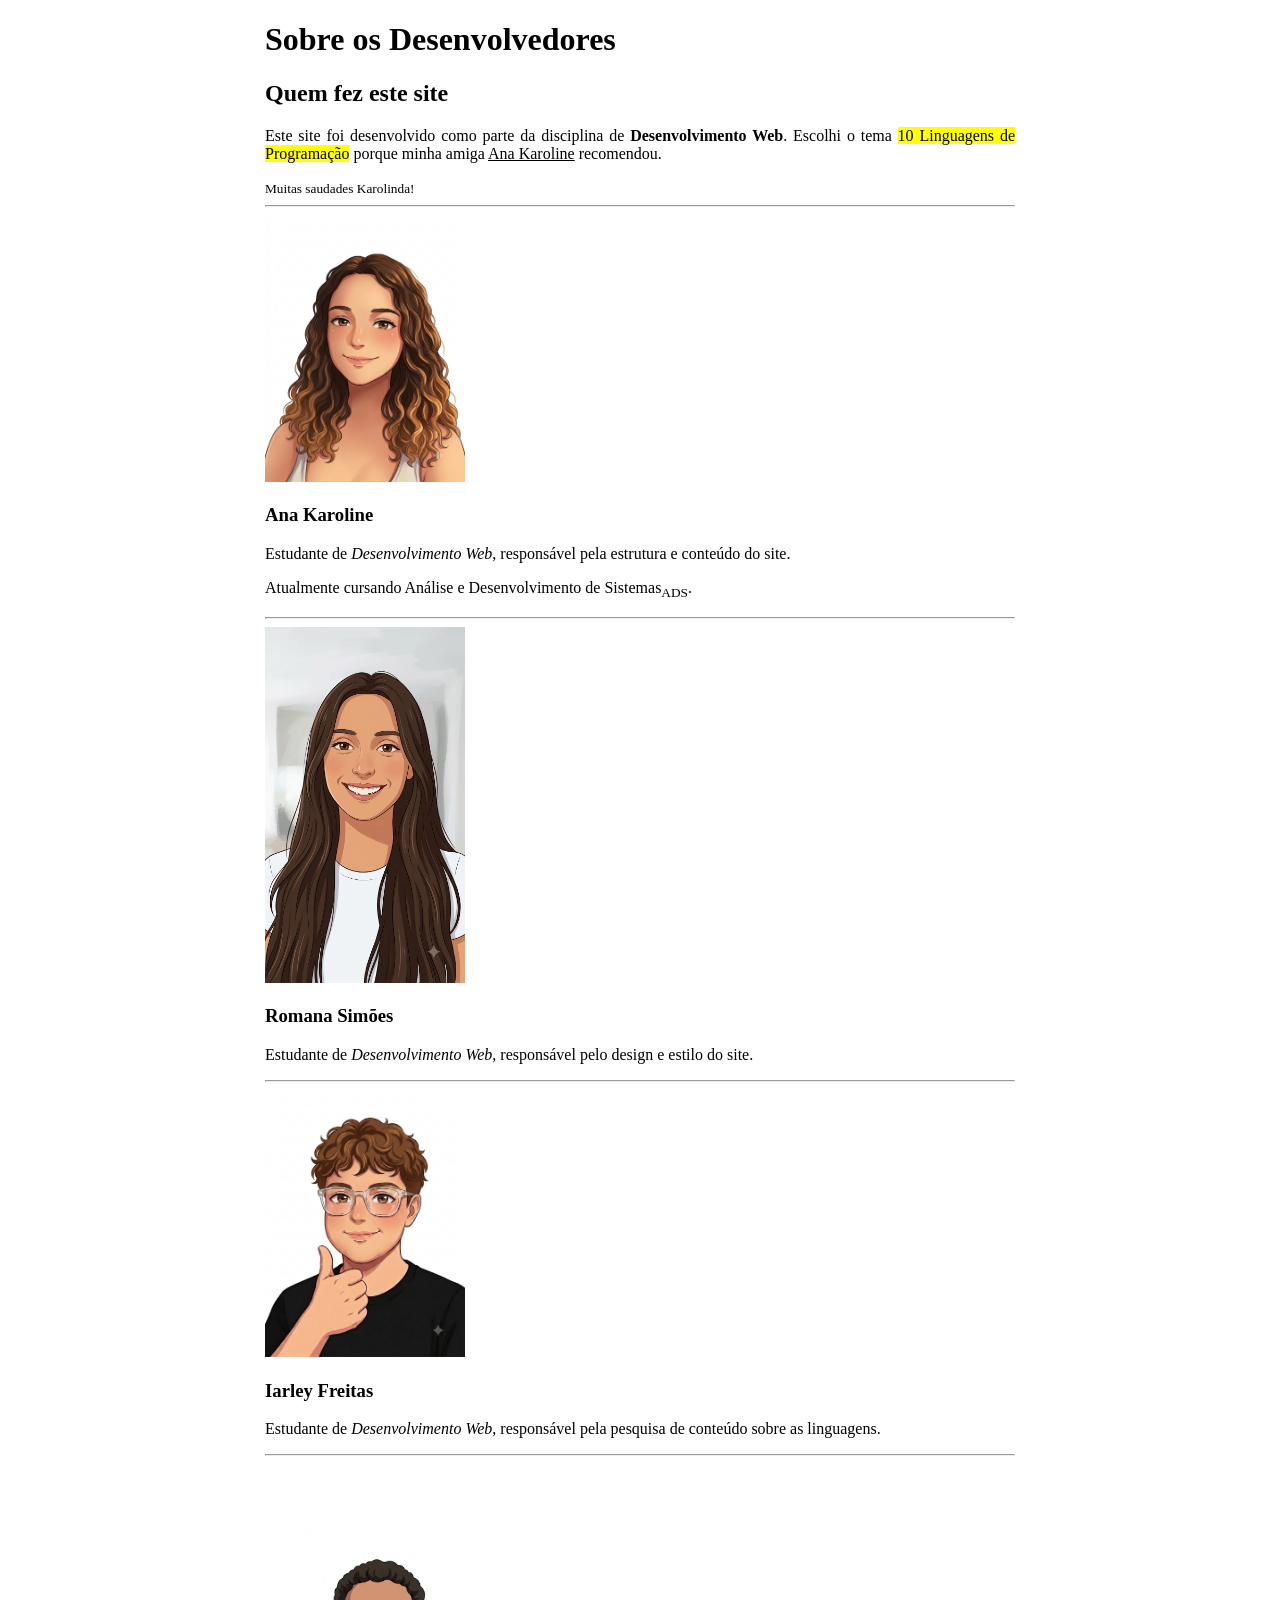
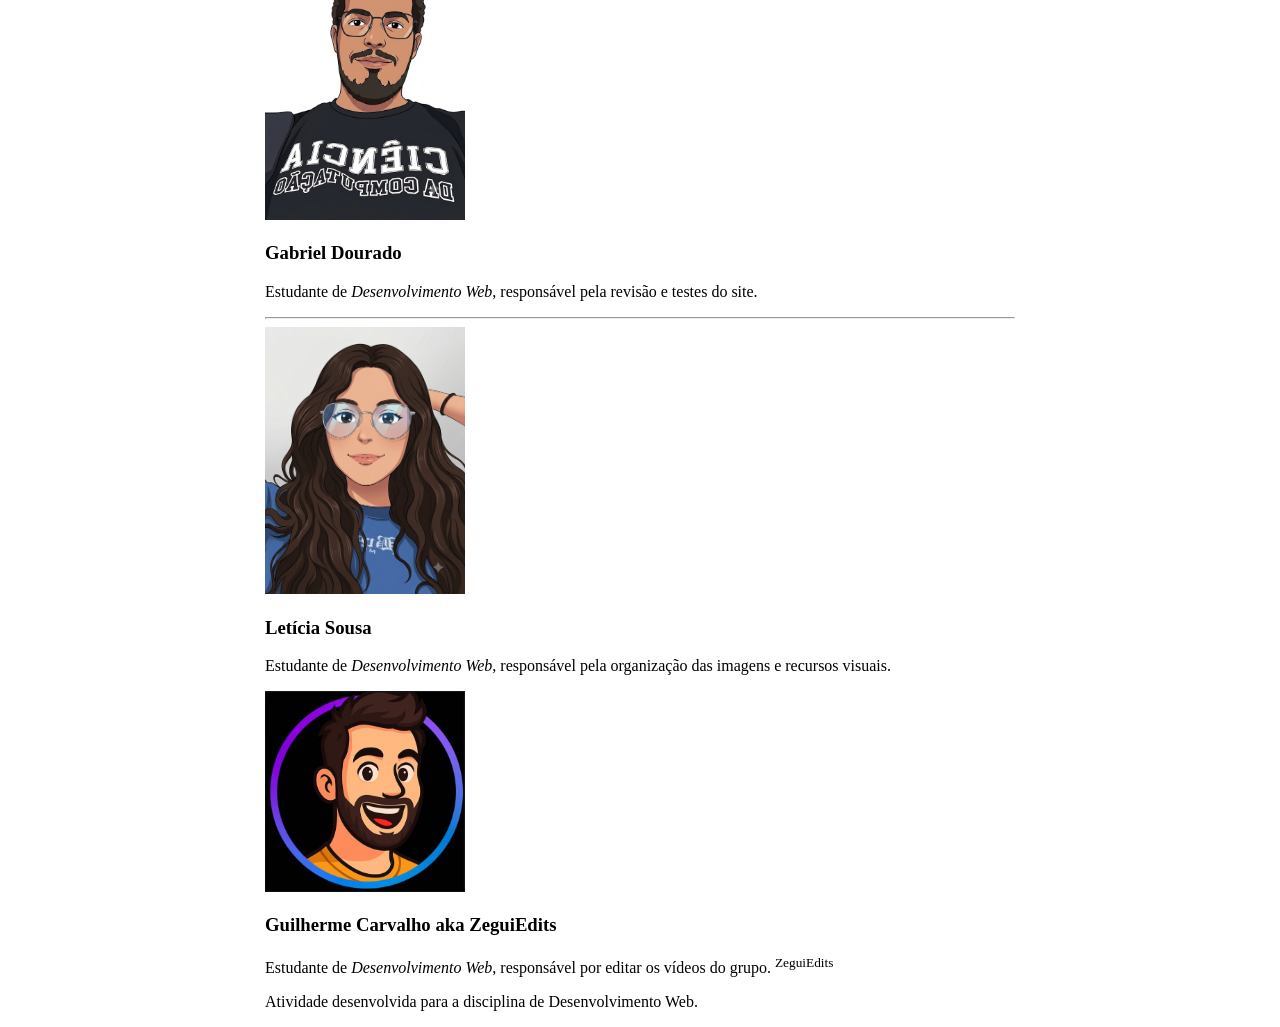
==== about.html @ 2a60c61d "[feat]: adicionei página de informações sobre os devs" ====
<!DOCTYPE html>
<html lang="pt-BR">
<head>
    <meta charset="UTF-8">
    <meta name="viewport" content="width=device-width, initial-scale=1.0">
    <link rel="icon" href="images/favicon.png" type="image/png">
    <title>Sobre os Desenvolvedores</title>
    <link rel="stylesheet" href="css/style.css">
</head>
<body>

    <h1>Sobre os Desenvolvedores</h1>

    <main>
        <section>
            <h2>Quem fez este site</h2>
            <p>Este site foi desenvolvido como parte da disciplina de <b>Desenvolvimento Web</b>. 
            Escolhi o tema <mark>10 Linguagens de Programação</mark> porque minha amiga <ins>Ana Karoline</ins> recomendou.</p>
            <small>Muitas saudades Karolinda!</small>
        </section>

        <hr>

        <section>
            <article class="dev">
                <img src="images/dev1.png" width="200" alt="Ana Karoline">
                <h3>Ana Karoline</h3>
                <p>Estudante de <i>Desenvolvimento Web</i>, responsável pela estrutura e 
                conteúdo do site.</p>
                <p>Atualmente cursando Análise e Desenvolvimento de Sistemas<sub>ADS</sub>.</p>
            </article>
        </section>

        <hr>

        <section>
            <article class="dev">
                <img src="images/dev2.png" width="200" alt="Romana Simões">
                <h3>Romana Simões</h3>
                <p>Estudante de <i>Desenvolvimento Web</i>, responsável pelo design e estilo do site.</p>
            </article>
        </section>

        <hr>

        <section>
            <article class="dev">
                <img src="images/dev3.png" width="200" alt="Iarley Freitas">
                <h3>Iarley Freitas</h3>
                <p>Estudante de <i>Desenvolvimento Web</i>, responsável pela pesquisa de conteúdo sobre as linguagens.</p>
            </article>
        </section>

        <hr>

        <section>
            <article class="dev">
                <img src="images/dev4.png" width="200" alt="Gabriel Dourado">
                <h3>Gabriel Dourado</h3>
                <p>Estudante de <i>Desenvolvimento Web</i>, responsável pela revisão e testes do site.</p>
            </article>
        </section>

        <hr>

        <section>
            <article class="dev">
                <img src="images/dev5.png" width="200" alt="Letícia Sousa">
                <h3>Letícia Sousa</h3>
                <p>Estudante de <i>Desenvolvimento Web</i>, responsável pela organização das imagens e recursos visuais.</p>
            </article>
        </section>

        <section>
            <article class="dev">
                <img src="images/dev6.png" width="200" alt="Guilherme Carvalho">
                <h3>Guilherme Carvalho aka ZeguiEdits</h3>
                <p>Estudante de <i>Desenvolvimento Web</i>, responsável por editar os vídeos do grupo. <sup>ZeguiEdits</sup> </p>
            </article>
        </section>
    </main>

    <footer>
        <p>Atividade desenvolvida para a disciplina de Desenvolvimento Web.</p>
    </footer>

</body>
</html>
---- css/style.css ----
body {
    max-width: 750px;
    margin: 0 auto;
}

p {
    text-align: justify;
}

img {
    max-width: 100%;
}

.linguagem {
    display: flex;
    gap: 20px;
    min-width: 0;
}

.detalhes {
    display: flex;
    justify-content: center;
    gap: 20px;
    margin-top: 30px;
    min-width: 0;
}

.detalhes img {
    width: 150px;
    height: 150px;
    object-fit: cover;
}
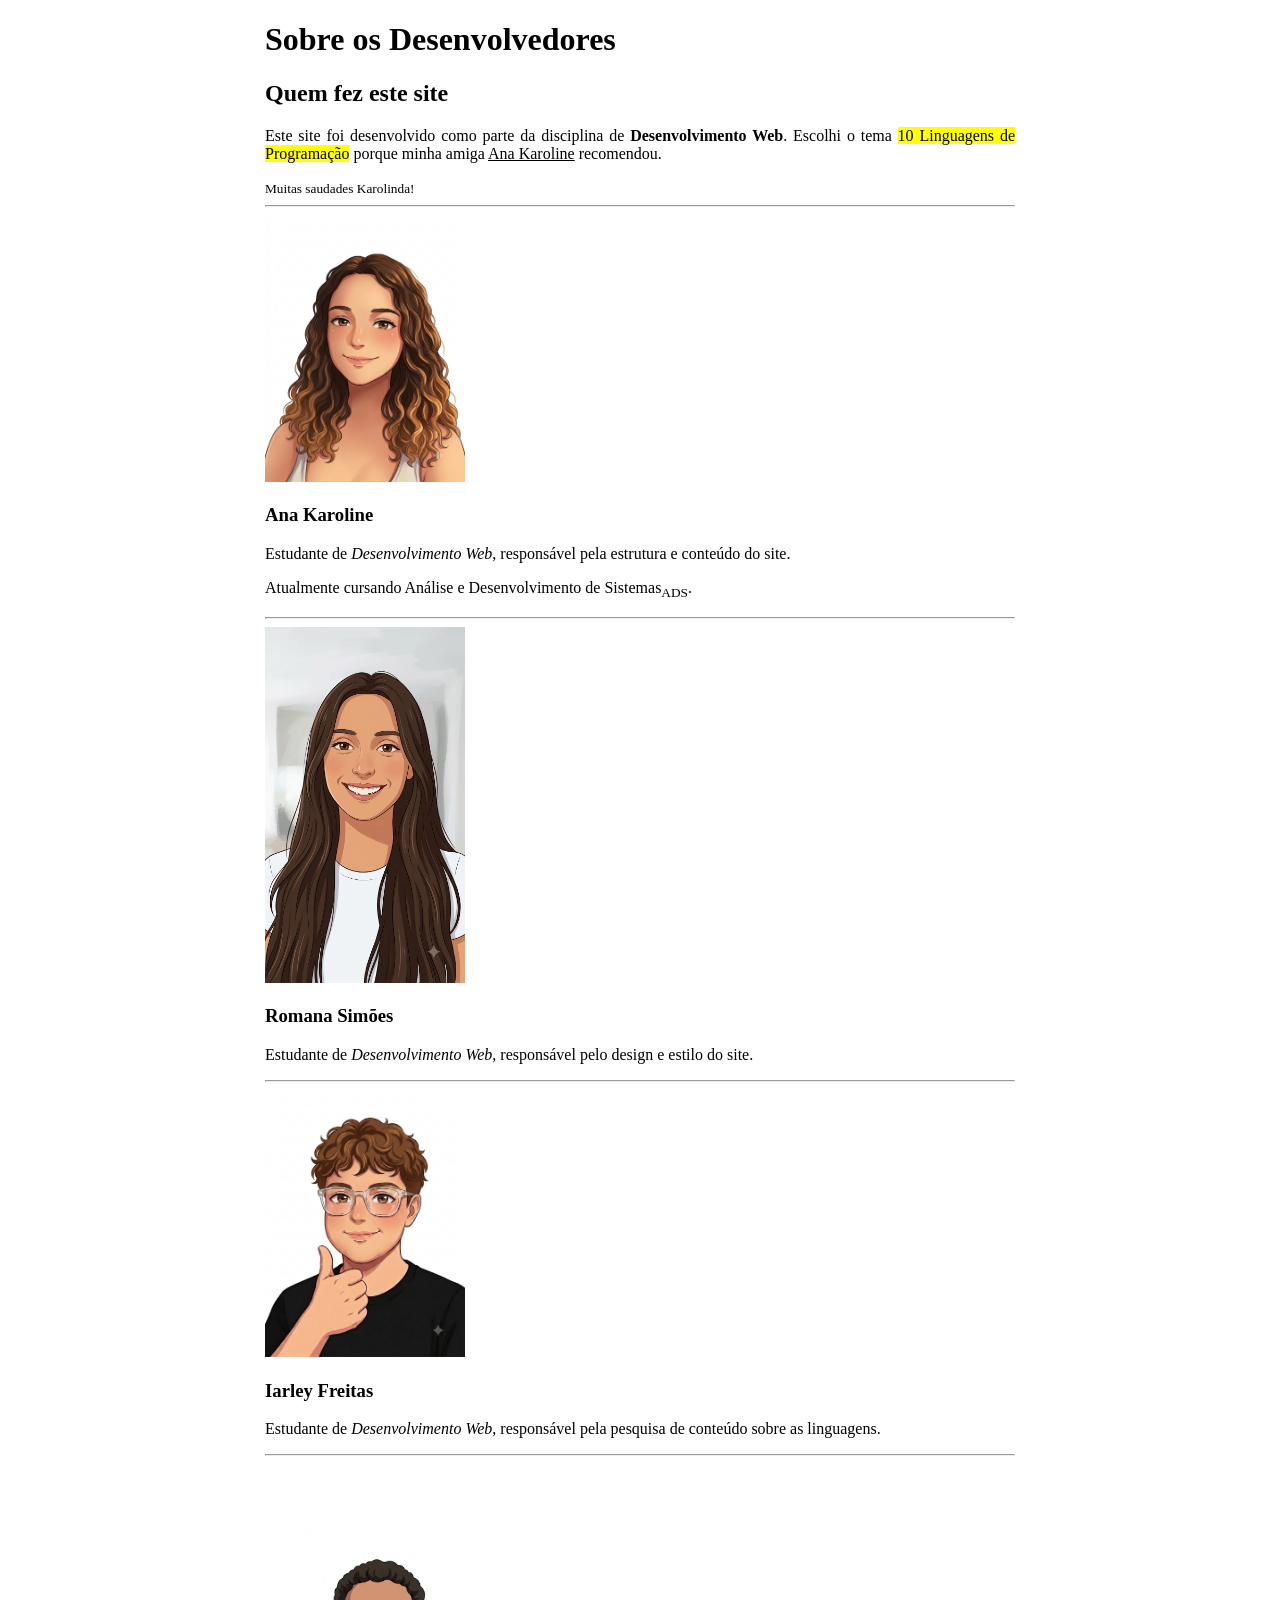
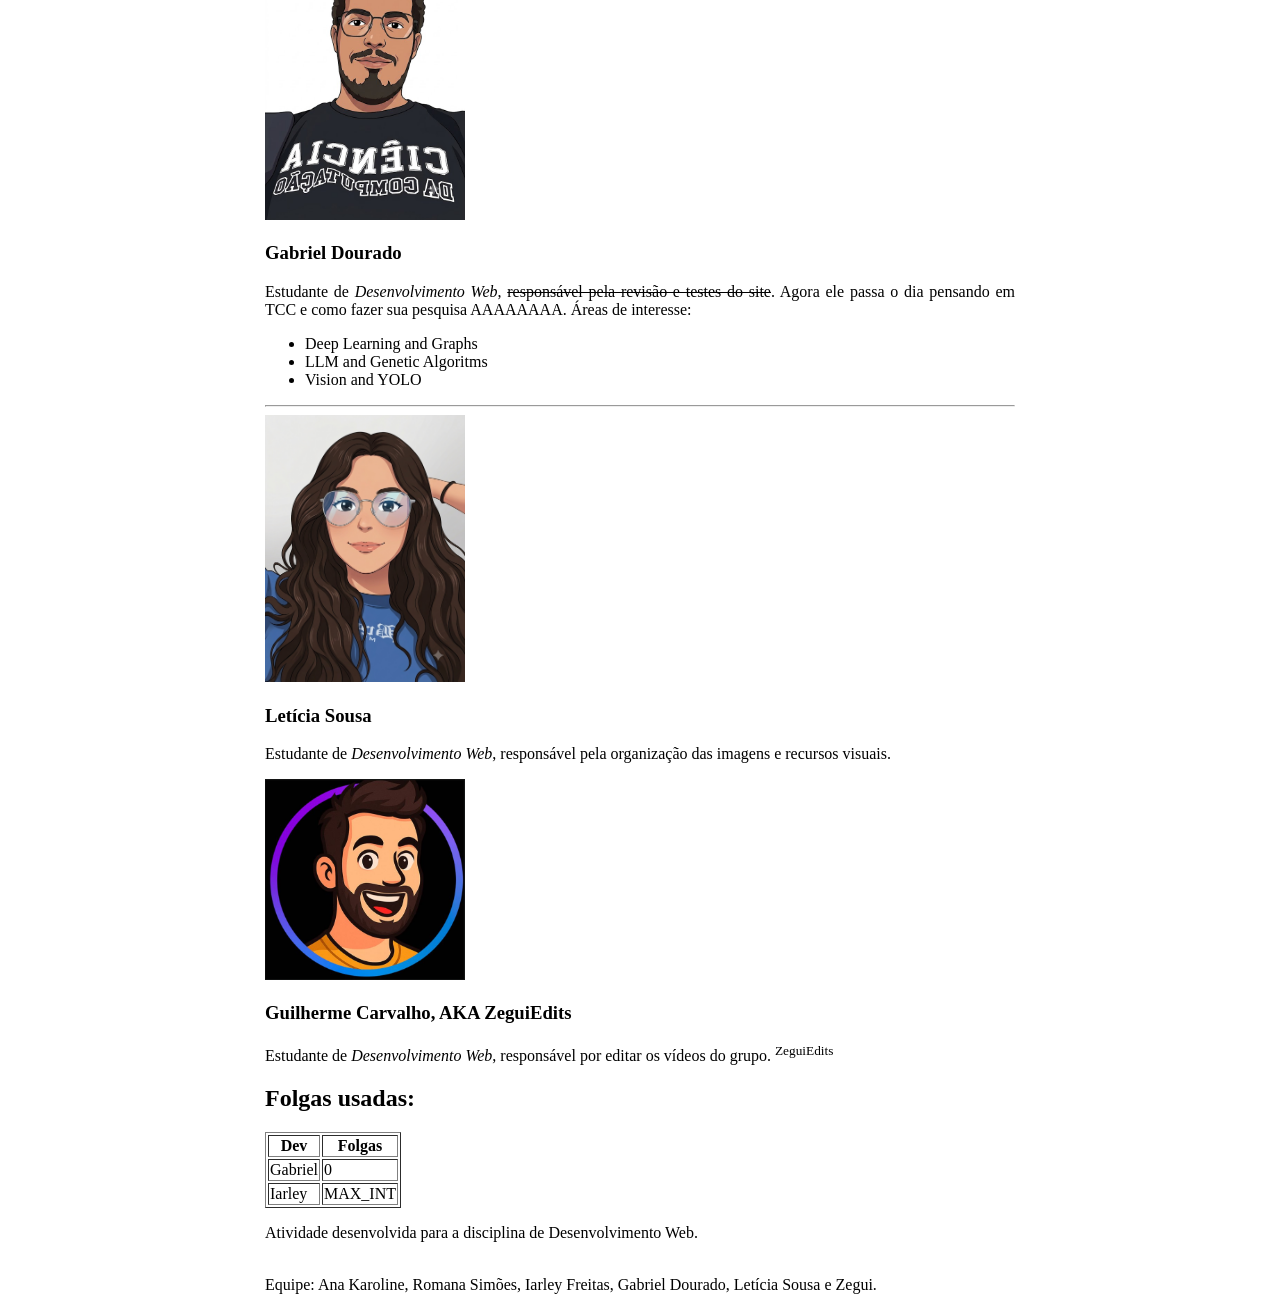
==== commit 7f45b462: "[feat]: finalizei a página de informações sobre os devs" ====
--- a/about.html
+++ b/about.html
@@ -3,7 +3,7 @@
 <head>
     <meta charset="UTF-8">
     <meta name="viewport" content="width=device-width, initial-scale=1.0">
-    <link rel="icon" href="images/favicon.png" type="image/png">
+    <link rel="icon" href="images/tag.png" type="image/png">
     <title>Sobre os Desenvolvedores</title>
     <link rel="stylesheet" href="css/style.css">
 </head>
@@ -57,7 +57,12 @@
             <article class="dev">
                 <img src="images/dev4.png" width="200" alt="Gabriel Dourado">
                 <h3>Gabriel Dourado</h3>
-                <p>Estudante de <i>Desenvolvimento Web</i>, responsável pela revisão e testes do site.</p>
+                <p>Estudante de <i>Desenvolvimento Web</i>, <del>responsável pela revisão e testes do site</del>. Agora ele passa o dia pensando em TCC e como fazer sua pesquisa AAAAAAAA. Áreas de interesse:</p>
+                <ul>
+                <li>Deep Learning and Graphs</li>
+                <li>LLM and Genetic Algoritms</li>
+                <li>Vision and YOLO</li>
+                </ul> 
             </article>
         </section>
 
@@ -74,14 +79,32 @@
         <section>
             <article class="dev">
                 <img src="images/dev6.png" width="200" alt="Guilherme Carvalho">
-                <h3>Guilherme Carvalho aka ZeguiEdits</h3>
+                <h3>Guilherme Carvalho, AKA ZeguiEdits</h3>
                 <p>Estudante de <i>Desenvolvimento Web</i>, responsável por editar os vídeos do grupo. <sup>ZeguiEdits</sup> </p>
             </article>
         </section>
     </main>
 
+    <h2>Folgas usadas:</h2>
+
+    <table border="1">
+        <tr>
+            <th>Dev</th>
+            <th>Folgas</th>
+        </tr>
+        <tr>
+            <td>Gabriel</td>
+            <td>0</td>
+        </tr>
+        <tr>
+            <td>Iarley</td>
+            <td>MAX_INT</td>
+        </tr>
+    </table>
+
     <footer>
-        <p>Atividade desenvolvida para a disciplina de Desenvolvimento Web.</p>
+        <p>Atividade desenvolvida para a disciplina de Desenvolvimento Web.</p><br>
+        Equipe: Ana Karoline, Romana Simões, Iarley Freitas, Gabriel Dourado, Letícia Sousa e Zegui.</p>
     </footer>
 
 </body>
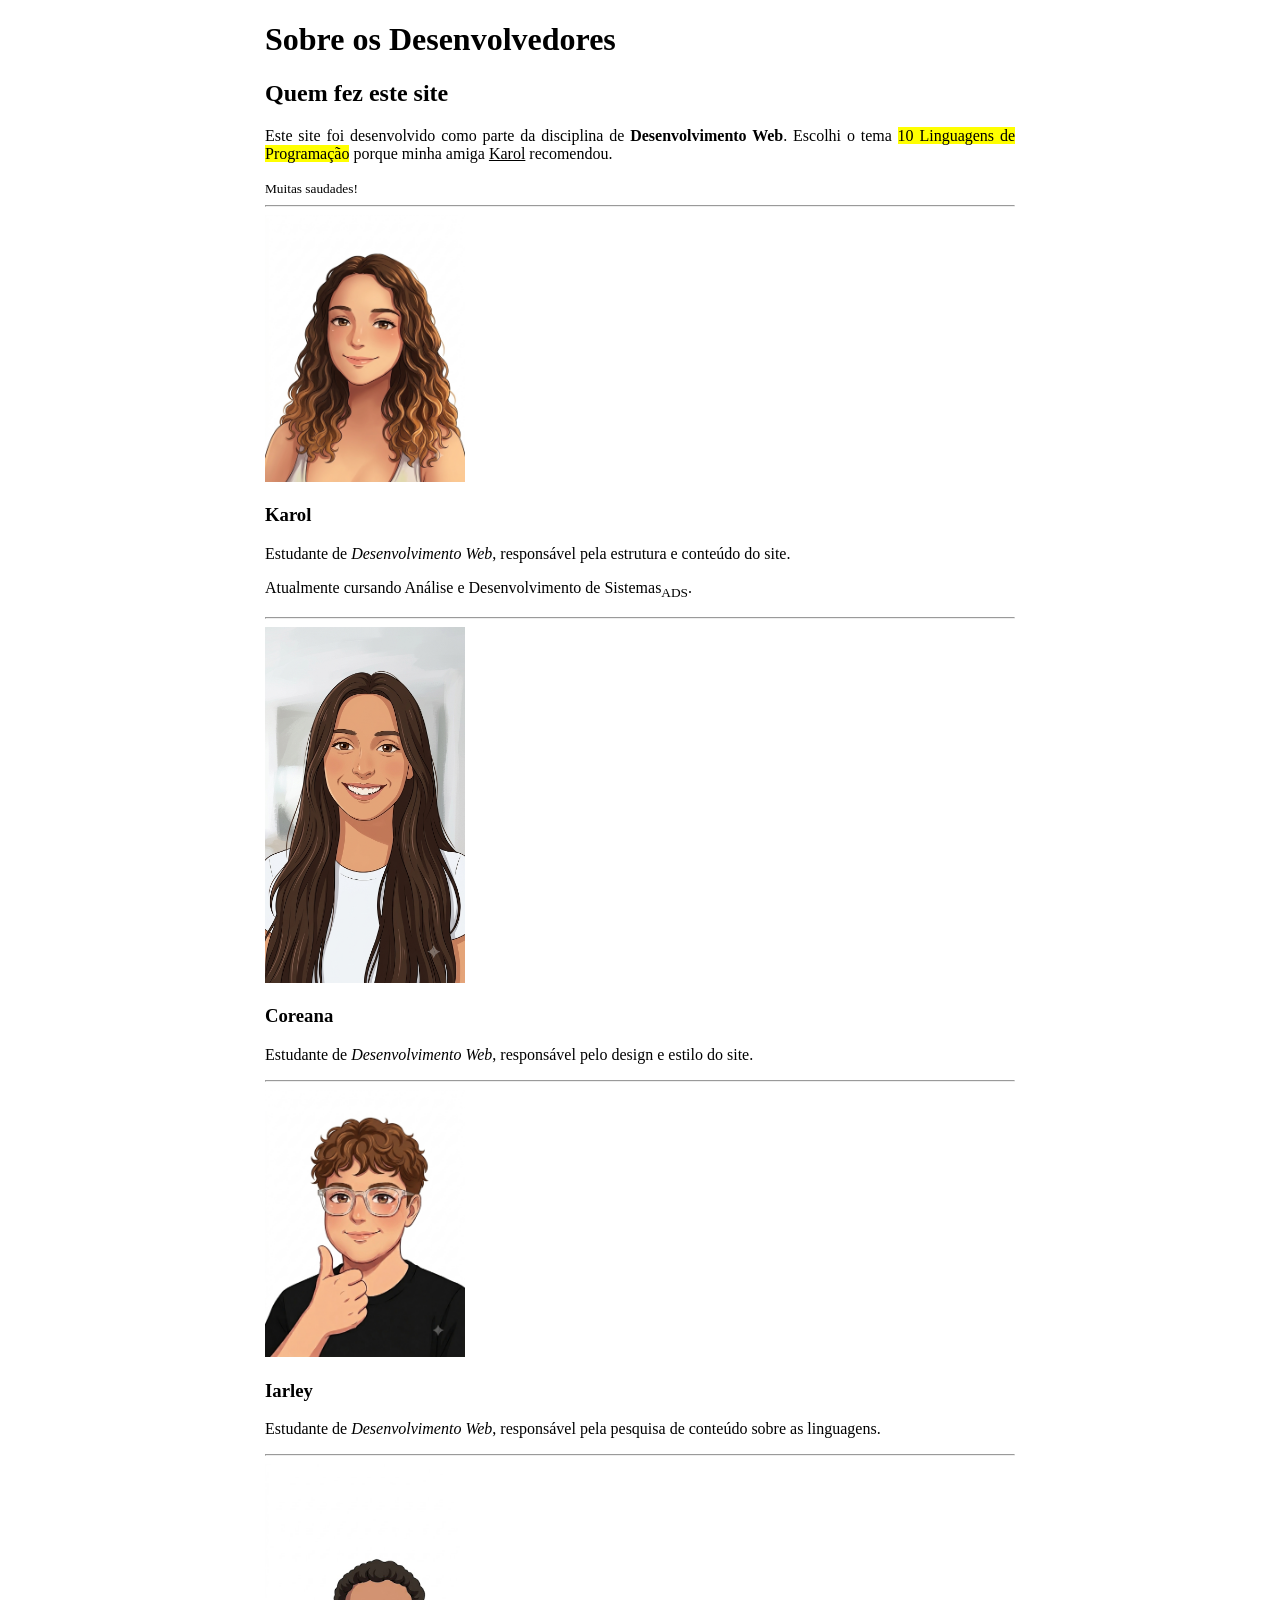
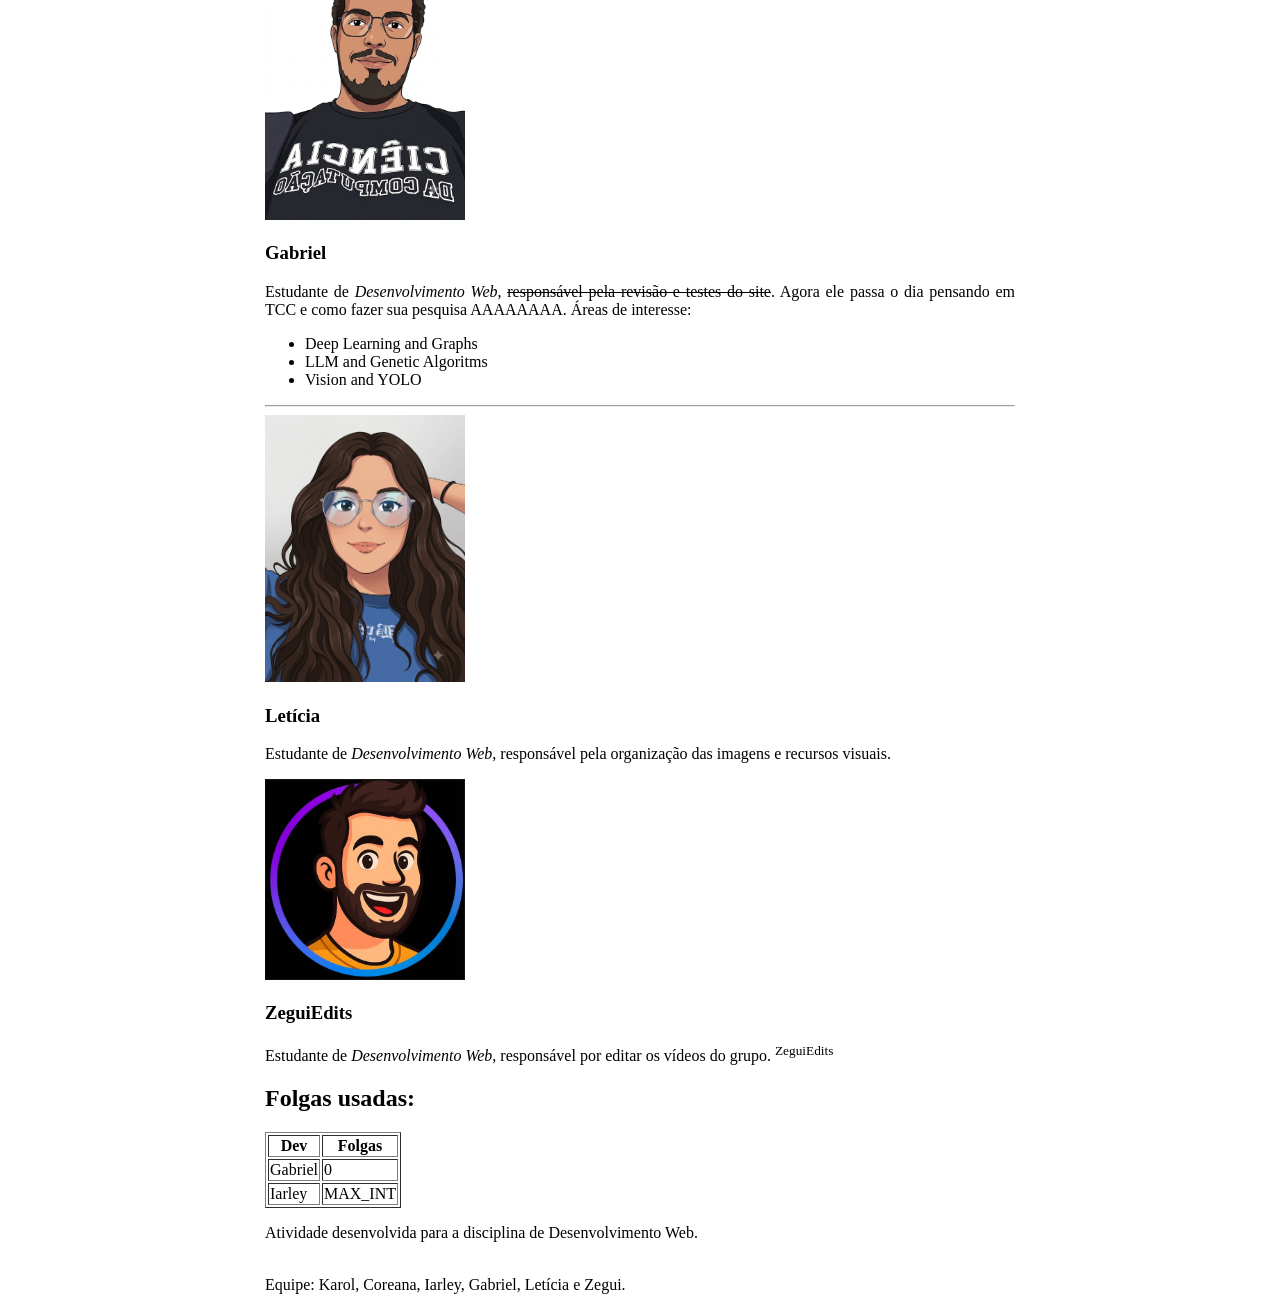
==== commit b15f9b99: "[feat]: corrigindo informações no about.html" ====
--- a/about.html
+++ b/about.html
@@ -15,8 +15,8 @@
         <section>
             <h2>Quem fez este site</h2>
             <p>Este site foi desenvolvido como parte da disciplina de <b>Desenvolvimento Web</b>. 
-            Escolhi o tema <mark>10 Linguagens de Programação</mark> porque minha amiga <ins>Ana Karoline</ins> recomendou.</p>
-            <small>Muitas saudades Karolinda!</small>
+            Escolhi o tema <mark>10 Linguagens de Programação</mark> porque minha amiga <ins>Karol</ins> recomendou.</p>
+            <small>Muitas saudades!</small>
         </section>
 
         <hr>
@@ -24,7 +24,7 @@
         <section>
             <article class="dev">
                 <img src="images/dev1.png" width="200" alt="Ana Karoline">
-                <h3>Ana Karoline</h3>
+                <h3>Karol</h3>
                 <p>Estudante de <i>Desenvolvimento Web</i>, responsável pela estrutura e 
                 conteúdo do site.</p>
                 <p>Atualmente cursando Análise e Desenvolvimento de Sistemas<sub>ADS</sub>.</p>
@@ -36,7 +36,7 @@
         <section>
             <article class="dev">
                 <img src="images/dev2.png" width="200" alt="Romana Simões">
-                <h3>Romana Simões</h3>
+                <h3>Coreana</h3>
                 <p>Estudante de <i>Desenvolvimento Web</i>, responsável pelo design e estilo do site.</p>
             </article>
         </section>
@@ -46,7 +46,7 @@
         <section>
             <article class="dev">
                 <img src="images/dev3.png" width="200" alt="Iarley Freitas">
-                <h3>Iarley Freitas</h3>
+                <h3>Iarley</h3>
                 <p>Estudante de <i>Desenvolvimento Web</i>, responsável pela pesquisa de conteúdo sobre as linguagens.</p>
             </article>
         </section>
@@ -56,7 +56,7 @@
         <section>
             <article class="dev">
                 <img src="images/dev4.png" width="200" alt="Gabriel Dourado">
-                <h3>Gabriel Dourado</h3>
+                <h3>Gabriel</h3>
                 <p>Estudante de <i>Desenvolvimento Web</i>, <del>responsável pela revisão e testes do site</del>. Agora ele passa o dia pensando em TCC e como fazer sua pesquisa AAAAAAAA. Áreas de interesse:</p>
                 <ul>
                 <li>Deep Learning and Graphs</li>
@@ -71,7 +71,7 @@
         <section>
             <article class="dev">
                 <img src="images/dev5.png" width="200" alt="Letícia Sousa">
-                <h3>Letícia Sousa</h3>
+                <h3>Letícia</h3>
                 <p>Estudante de <i>Desenvolvimento Web</i>, responsável pela organização das imagens e recursos visuais.</p>
             </article>
         </section>
@@ -79,7 +79,7 @@
         <section>
             <article class="dev">
                 <img src="images/dev6.png" width="200" alt="Guilherme Carvalho">
-                <h3>Guilherme Carvalho, AKA ZeguiEdits</h3>
+                <h3>ZeguiEdits</h3>
                 <p>Estudante de <i>Desenvolvimento Web</i>, responsável por editar os vídeos do grupo. <sup>ZeguiEdits</sup> </p>
             </article>
         </section>
@@ -104,7 +104,7 @@
 
     <footer>
         <p>Atividade desenvolvida para a disciplina de Desenvolvimento Web.</p><br>
-        Equipe: Ana Karoline, Romana Simões, Iarley Freitas, Gabriel Dourado, Letícia Sousa e Zegui.</p>
+        Equipe: Karol, Coreana, Iarley, Gabriel, Letícia e Zegui.</p>
     </footer>
 
 </body>
--- a/css/style.css
+++ b/css/style.css
@@ -9,6 +9,11 @@
 
 img {
     max-width: 100%;
+}
+
+nav {
+    display: flex;
+    gap: 20px;
 }
 
 .linguagem {
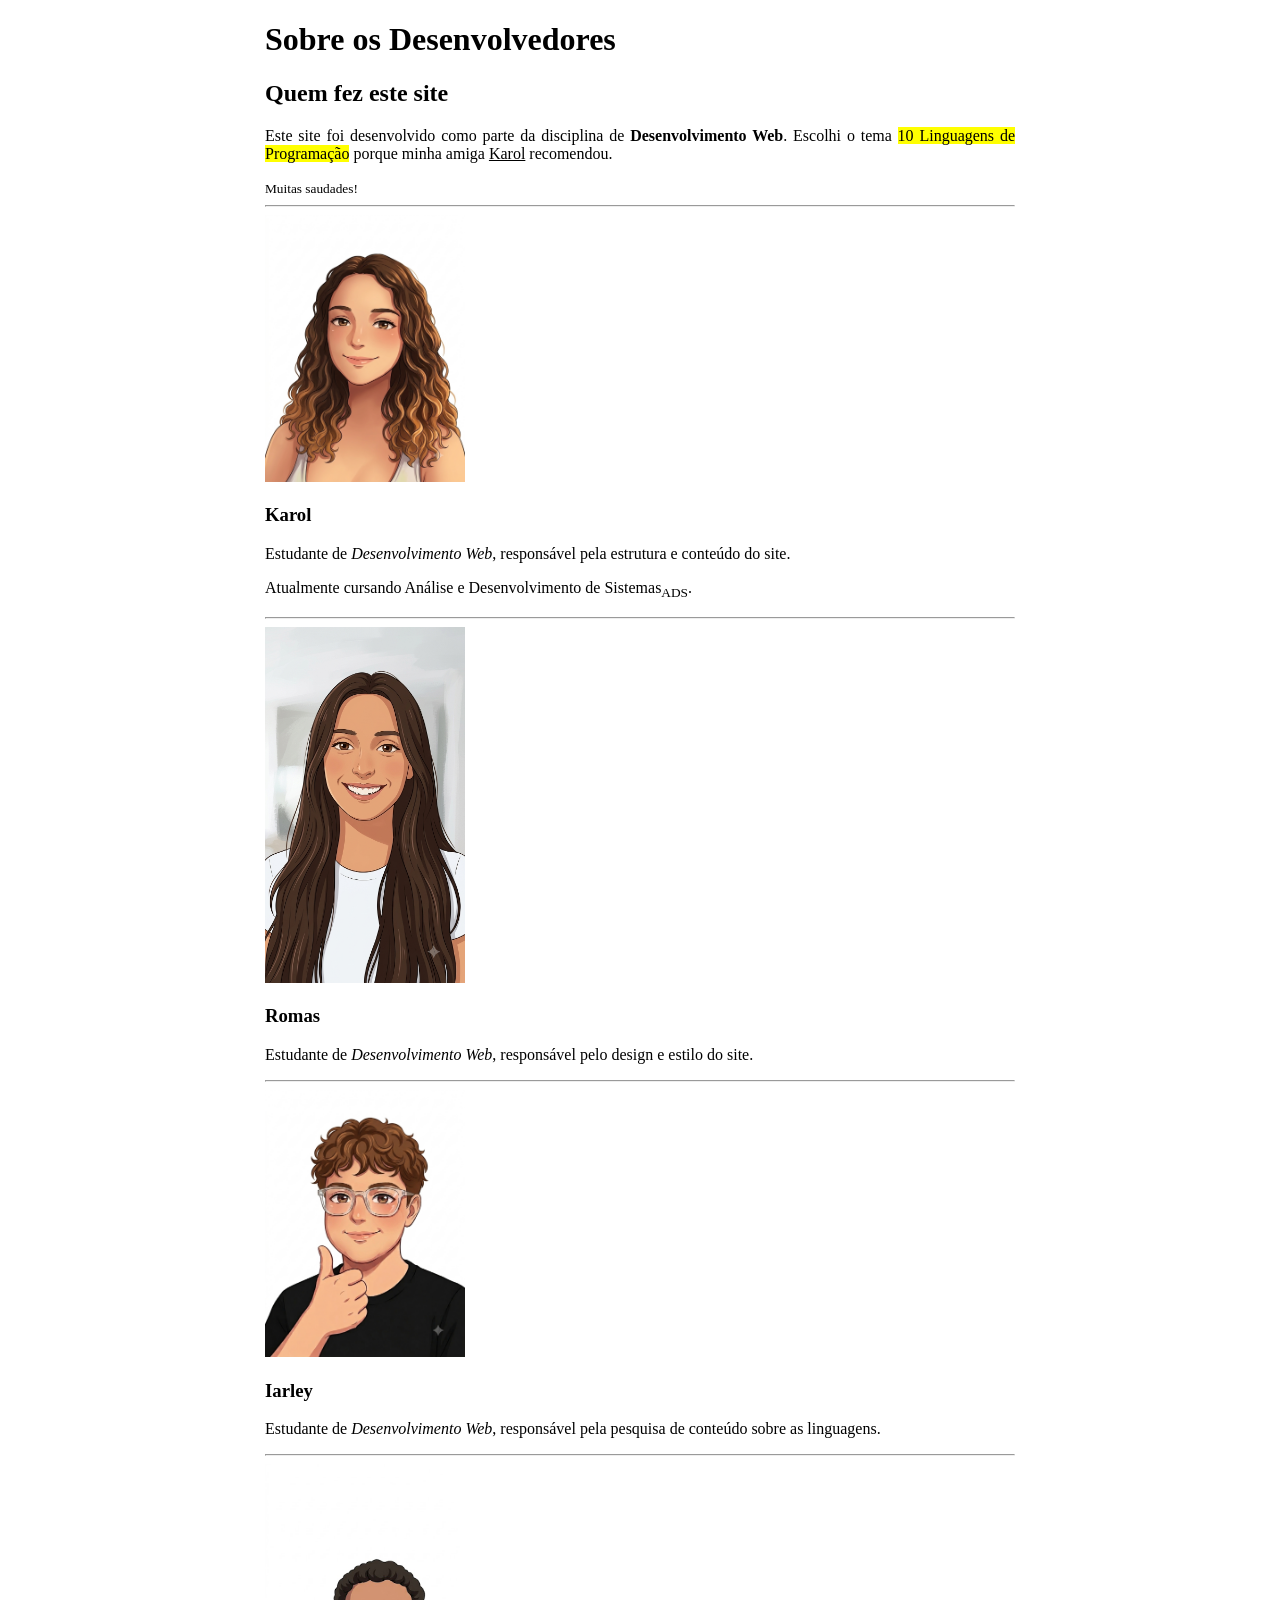
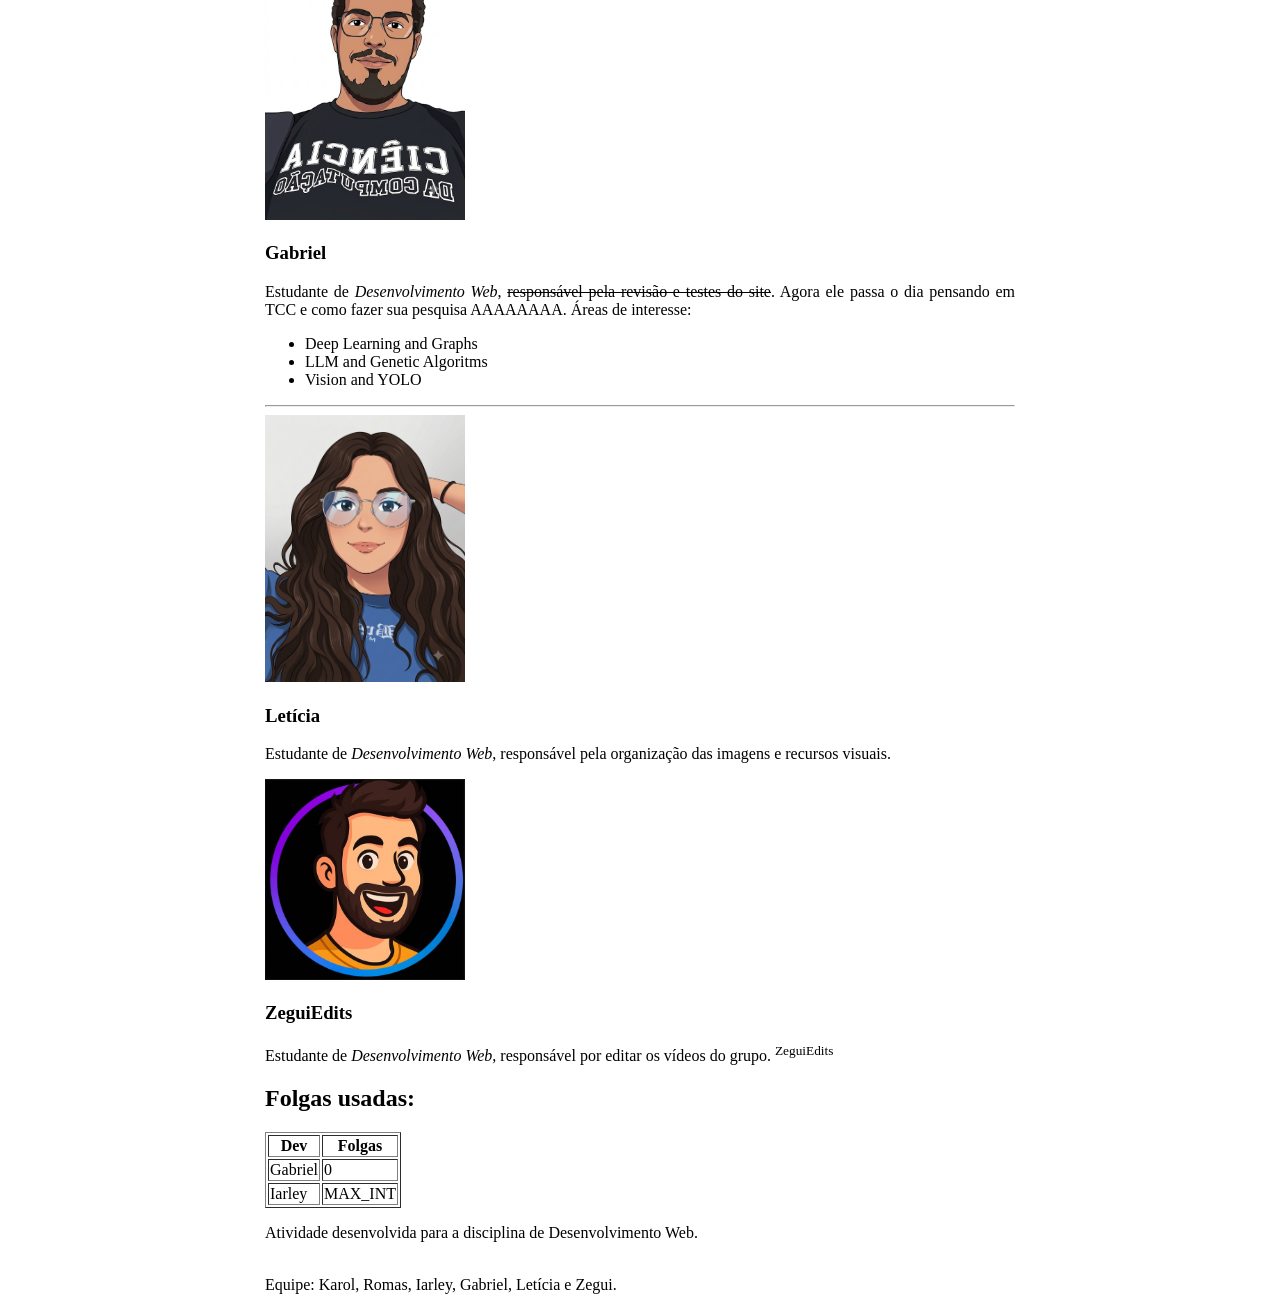
==== commit 04d187b0: "[style]: correção da escrita" ====
--- a/about.html
+++ b/about.html
@@ -36,7 +36,7 @@
         <section>
             <article class="dev">
                 <img src="images/dev2.png" width="200" alt="Romana Simões">
-                <h3>Coreana</h3>
+                <h3>Romas</h3>
                 <p>Estudante de <i>Desenvolvimento Web</i>, responsável pelo design e estilo do site.</p>
             </article>
         </section>
@@ -104,7 +104,7 @@
 
     <footer>
         <p>Atividade desenvolvida para a disciplina de Desenvolvimento Web.</p><br>
-        Equipe: Karol, Coreana, Iarley, Gabriel, Letícia e Zegui.</p>
+        Equipe: Karol, Romas, Iarley, Gabriel, Letícia e Zegui.</p>
     </footer>
 
 </body>
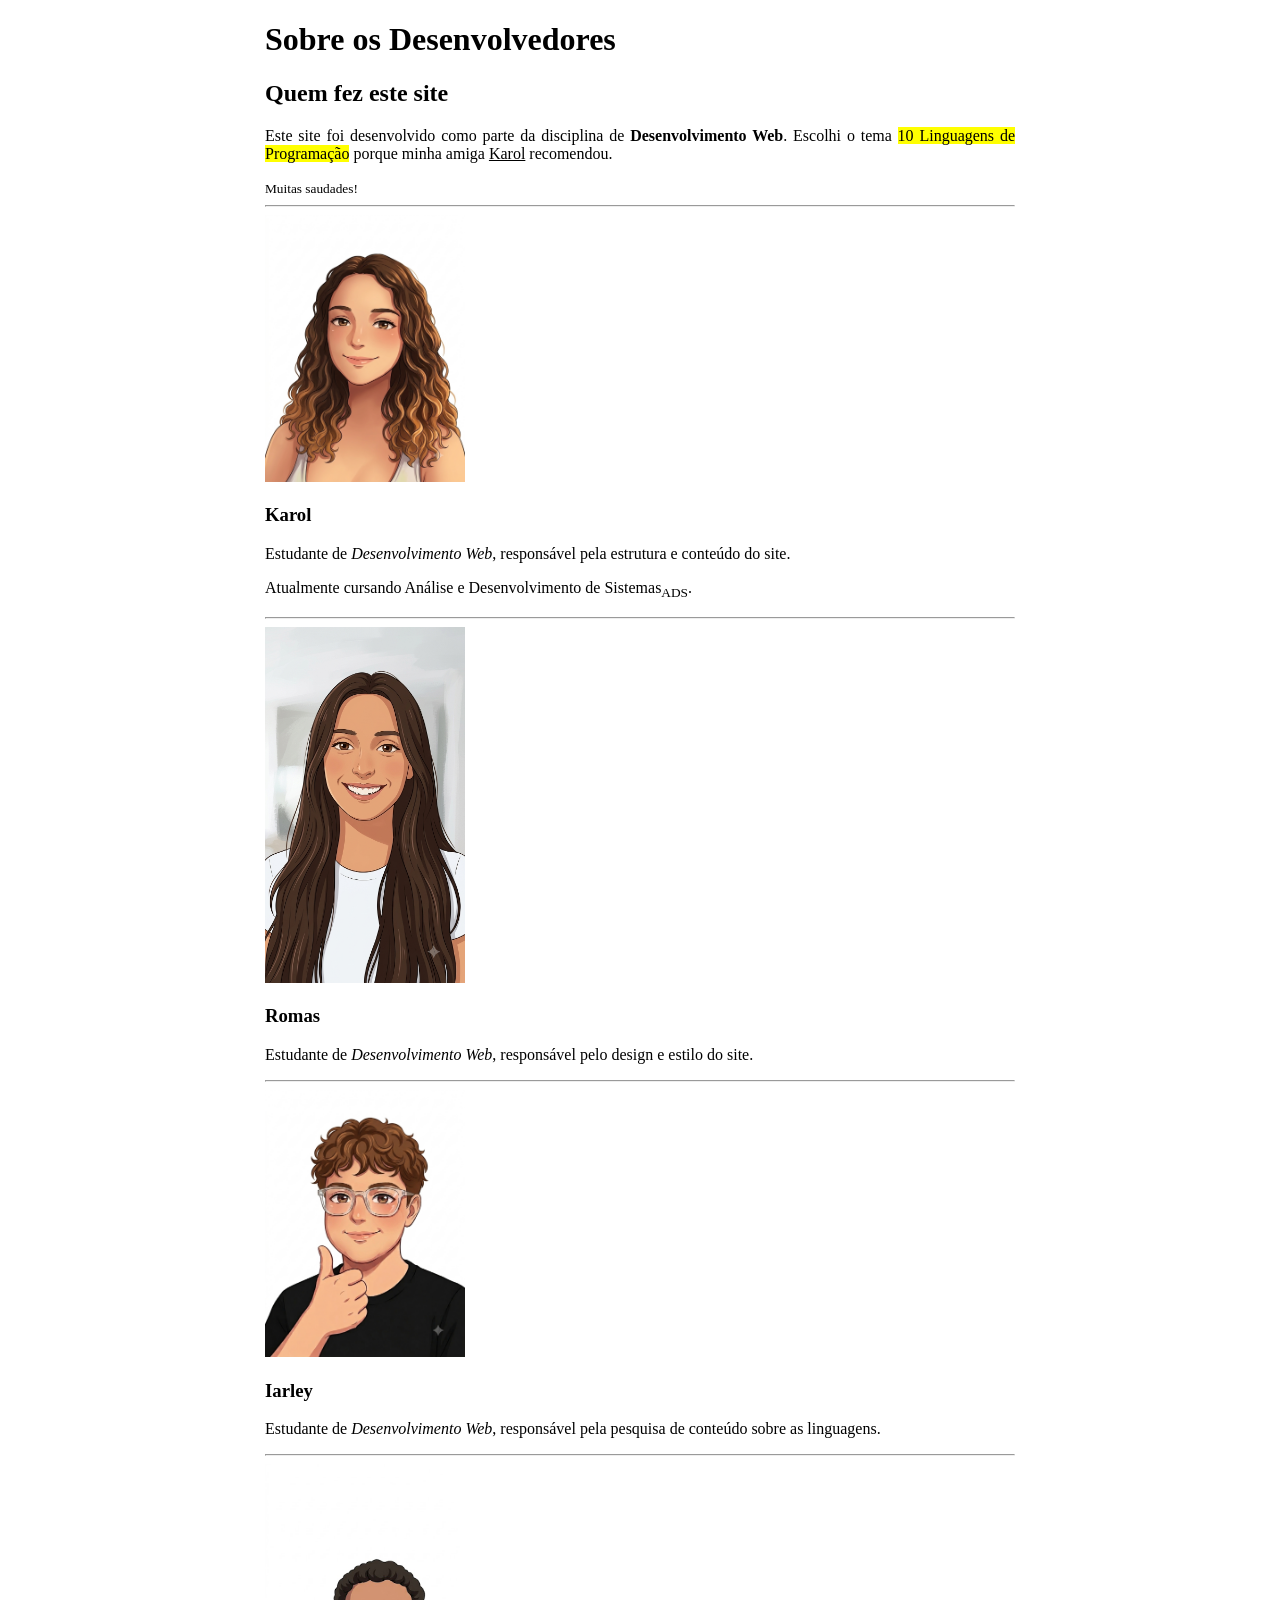
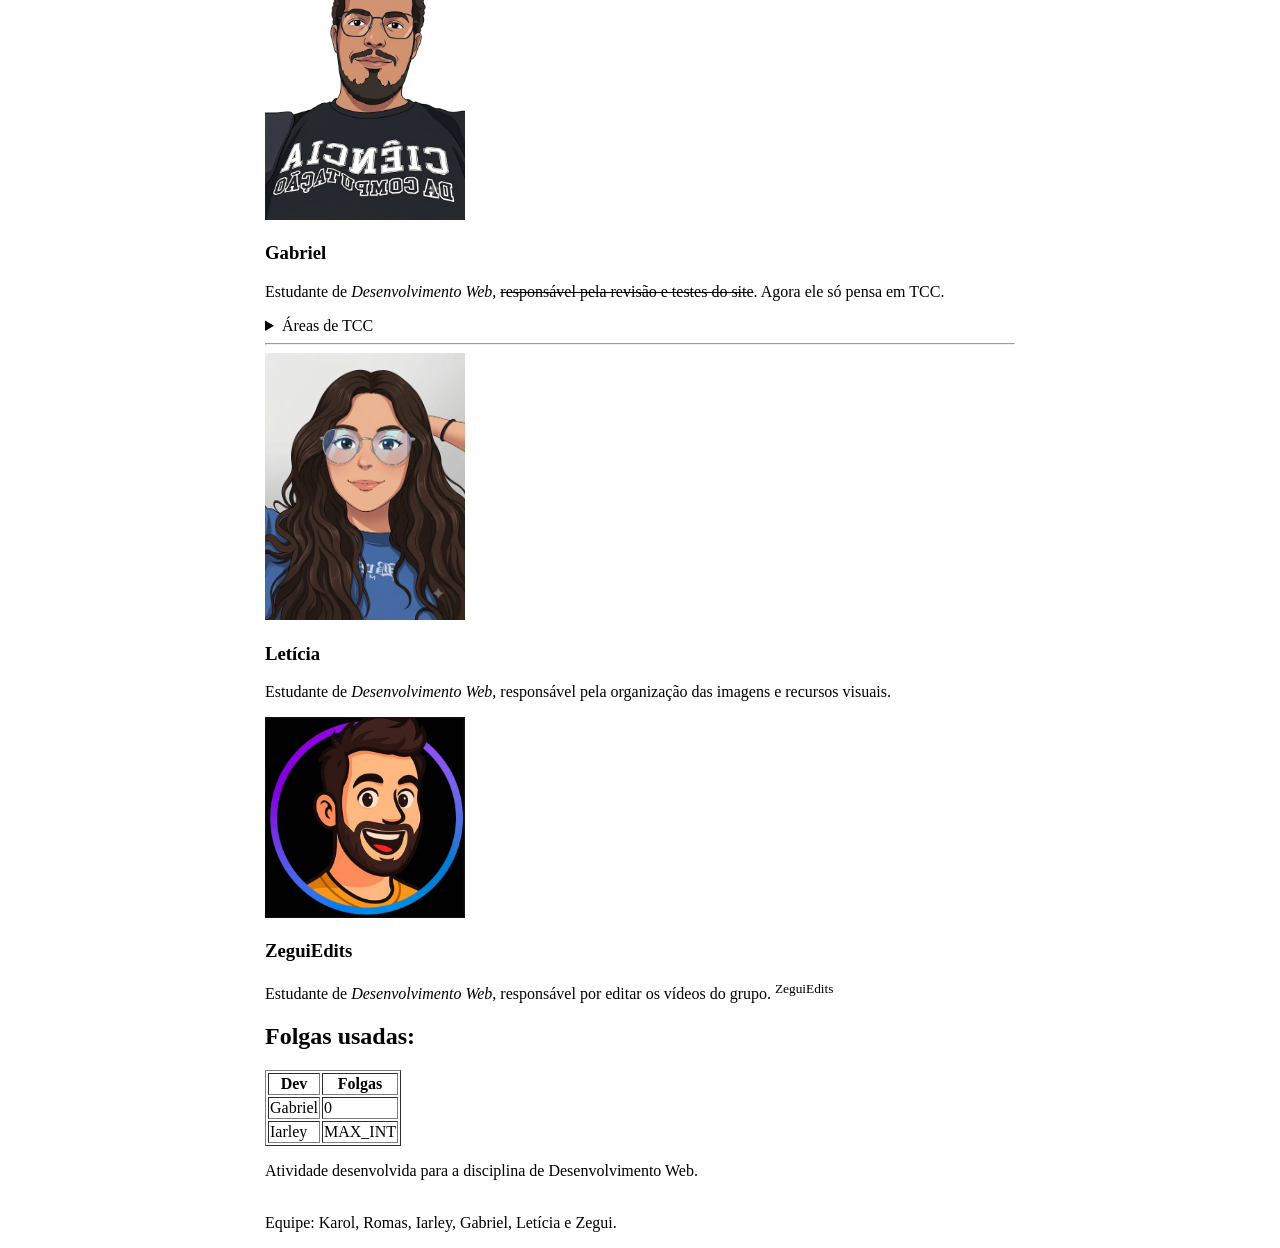
==== commit 16a07e42: "[feat]: implementei tags dos itens 4 e 7" ====
--- a/about.html
+++ b/about.html
@@ -2,7 +2,7 @@
 <html lang="pt-BR">
 <head>
     <meta charset="UTF-8">
-    <meta name="viewport" content="width=device-width, initial-scale=1.0">
+    <meta name="viewport" content="width=device-width initial-scale=1.0">
     <link rel="icon" href="images/tag.png" type="image/png">
     <title>Sobre os Desenvolvedores</title>
     <link rel="stylesheet" href="css/style.css">
@@ -57,12 +57,15 @@
             <article class="dev">
                 <img src="images/dev4.png" width="200" alt="Gabriel Dourado">
                 <h3>Gabriel</h3>
-                <p>Estudante de <i>Desenvolvimento Web</i>, <del>responsável pela revisão e testes do site</del>. Agora ele passa o dia pensando em TCC e como fazer sua pesquisa AAAAAAAA. Áreas de interesse:</p>
+                <p contenteditable="true">Estudante de <i>Desenvolvimento Web</i>, <del>responsável pela revisão e testes do site</del>. Agora ele só pensa em TCC.</p>
+                <details>
+                <summary>Áreas de TCC</summary>
                 <ul>
-                <li>Deep Learning and Graphs</li>
-                <li>LLM and Genetic Algoritms</li>
-                <li>Vision and YOLO</li>
-                </ul> 
+                    <li>Deep Learning and Graphs</li>
+                    <li>LLM and Genetic Algoritms</li>
+                    <li>Vision and YOLO</li>
+                </ul>
+            </details>
             </article>
         </section>
 
